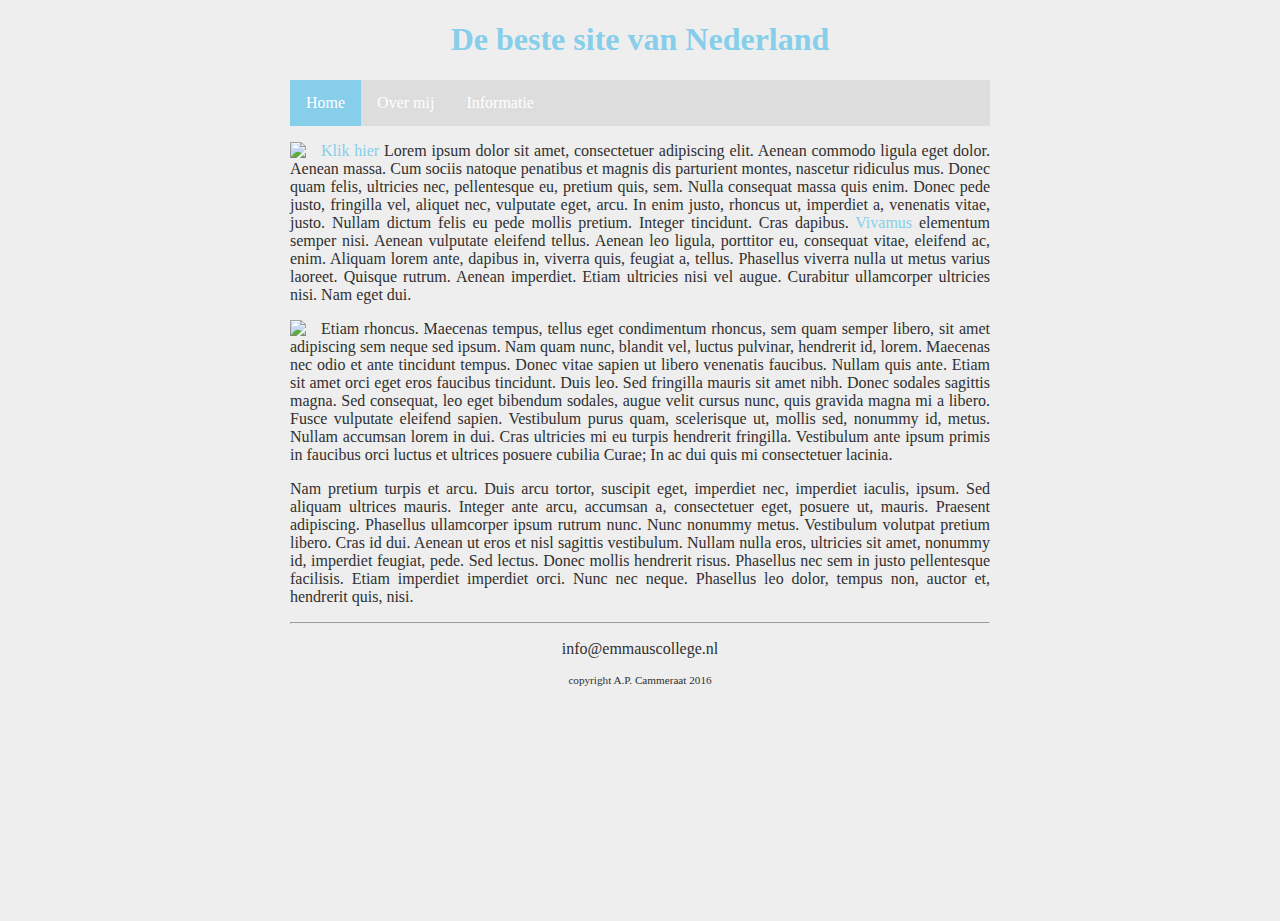
==== index.html @ e3dcee0f "mapstructuur veranderd" ====
<!DOCTYPE html>

<html>

    <head>
        <link rel="stylesheet" href="style.css">
        <title>Dit is een eenvoudige website</title>
    </head>
    
    <body>
        <main>
            <header>
                <h1 id="hoofdtitel" class="belangrijk">De beste site van Nederland</h1>
            </header>
            
            <nav>
                <ul>
                    <li><a class="active" href="index.html">Home</a></li>
                    <li><a href="overmij.html">Over mij</a></li>
                    <li><a href="info.html">Informatie</a></li>
                </ul>
            </nav>
            
            <article>
                <p><img class="zweefLinks" src="afbeeldingen/loremipsum.jpg">
                <a href="http://nu.nl">Klik hier</a> Lorem ipsum dolor sit amet, consectetuer adipiscing elit. Aenean commodo ligula eget dolor. Aenean massa. Cum sociis natoque penatibus et magnis dis parturient montes, nascetur ridiculus mus. Donec quam felis, ultricies nec, pellentesque eu, pretium quis, sem. Nulla consequat massa quis enim. Donec pede justo, fringilla vel, aliquet nec, vulputate eget, arcu. In enim justo, rhoncus ut, imperdiet a, venenatis vitae, justo. Nullam dictum felis eu pede mollis pretium. Integer tincidunt. Cras dapibus. <a href="http://www.encyclo.nl/begrip/dum%20vivimus%20vivamus">Vivamus</a> elementum semper nisi. Aenean vulputate eleifend tellus. Aenean leo ligula, porttitor eu, consequat vitae, eleifend ac, enim. Aliquam lorem ante, dapibus in, viverra quis, feugiat a, tellus. Phasellus viverra nulla ut metus varius laoreet. Quisque rutrum. Aenean imperdiet. Etiam ultricies nisi vel augue. Curabitur ullamcorper ultricies nisi. Nam eget dui.</p>
                <p><img class="zweefLinks" src="afbeeldingen/loremipsum.jpg">Etiam rhoncus. Maecenas tempus, tellus eget condimentum rhoncus, sem quam semper libero, sit amet adipiscing sem neque sed ipsum. Nam quam nunc, blandit vel, luctus pulvinar, hendrerit id, lorem. Maecenas nec odio et ante tincidunt tempus. Donec vitae sapien ut libero venenatis faucibus. Nullam quis ante. Etiam sit amet orci eget eros faucibus tincidunt. Duis leo. Sed fringilla mauris sit amet nibh. Donec sodales sagittis magna. Sed consequat, leo eget bibendum sodales, augue velit cursus nunc, quis gravida magna mi a libero. Fusce vulputate eleifend sapien. Vestibulum purus quam, scelerisque ut, mollis sed, nonummy id, metus. Nullam accumsan lorem in dui. Cras ultricies mi eu turpis hendrerit fringilla. Vestibulum ante ipsum primis in faucibus orci luctus et ultrices posuere cubilia Curae; In ac dui quis mi consectetuer lacinia.</p>
                <p>Nam pretium turpis et arcu. Duis arcu tortor, suscipit eget, imperdiet nec, imperdiet iaculis, ipsum. Sed aliquam ultrices mauris. Integer ante arcu, accumsan a, consectetuer eget, posuere ut, mauris. Praesent adipiscing. Phasellus ullamcorper ipsum rutrum nunc. Nunc nonummy metus. Vestibulum volutpat pretium libero. Cras id dui. Aenean ut eros et nisl sagittis vestibulum. Nullam nulla eros, ultricies sit amet, nonummy id, imperdiet feugiat, pede. Sed lectus. Donec mollis hendrerit risus. Phasellus nec sem in justo pellentesque facilisis. Etiam imperdiet imperdiet orci. Nunc nec neque. Phasellus leo dolor, tempus non, auctor et, hendrerit quis, nisi.</p>
            </article>
        
            <footer>
                <hr/>
                <p>info@emmauscollege.nl</p>
                <p class="smalltext">copyright A.P. Cammeraat 2016</p>
            </footer>
        
        </main>
    
    </body>

</html>
---- style.css ----
/* Basislayout */

html, body {
    height: 100%;
    padding: 0;
    background-color: #EEEEEE;  
    
    color: #303030;
    font: Verdana, Arial, Sans-Serif;
}


main {
    margin: 0 auto;
    width: 700px;
    position: relative;
}


article {
    text-align: justify;
}


header {
    color: skyblue;
    text-align: center;
}


footer {
    text-align: center;
    padding-bottom: 10px;
}


/* specifieke stijlen */

img.zweefLinks {
    float: left;
    margin-right: 15px;
}

.smalltext {
    font-size: 0.7em;
}

a {
    color: skyblue;
    text-decoration: none;
}

a:hover {
    text-decoration: underline;
}


/* navigatiebalk */
nav ul {
    list-style-type: none;
    margin: auto;
    padding: 0;
    background-color: #dddddd;
    overflow: hidden;
}

nav ul li {
    float: left;
}

nav li a {
    display: block;
    color: white;
    text-align: center;
    padding: 14px 16px;
    text-decoration: none;
}

nav li a:hover {
    background-color: #aaaaaa;
}

nav li a.active {
    background-color: skyblue;
}
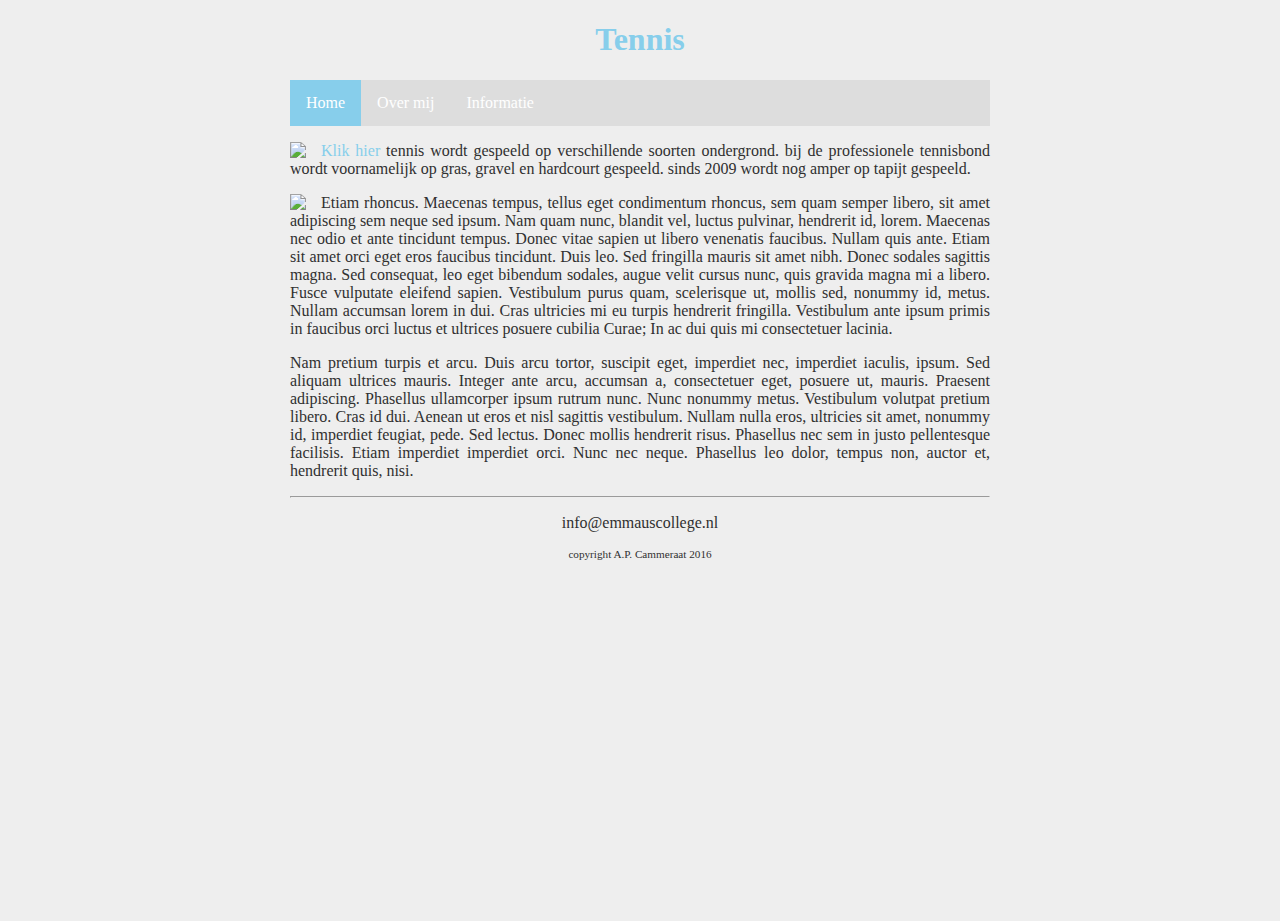
==== commit 3f5c1f08: "einde 20 nov" ====
--- a/index.html
+++ b/index.html
@@ -4,13 +4,13 @@
 
     <head>
         <link rel="stylesheet" href="style.css">
-        <title>Dit is een eenvoudige website</title>
+        <title> TENNIS</title>
     </head>
     
     <body>
         <main>
             <header>
-                <h1 id="hoofdtitel" class="belangrijk">De beste site van Nederland</h1>
+                <h1 id="hoofdtitel" class="belangrijk">Tennis</h1>
             </header>
             
             <nav>
@@ -22,8 +22,9 @@
             </nav>
             
             <article>
+                
                 <p><img class="zweefLinks" src="afbeeldingen/loremipsum.jpg">
-                <a href="http://nu.nl">Klik hier</a> Lorem ipsum dolor sit amet, consectetuer adipiscing elit. Aenean commodo ligula eget dolor. Aenean massa. Cum sociis natoque penatibus et magnis dis parturient montes, nascetur ridiculus mus. Donec quam felis, ultricies nec, pellentesque eu, pretium quis, sem. Nulla consequat massa quis enim. Donec pede justo, fringilla vel, aliquet nec, vulputate eget, arcu. In enim justo, rhoncus ut, imperdiet a, venenatis vitae, justo. Nullam dictum felis eu pede mollis pretium. Integer tincidunt. Cras dapibus. <a href="http://www.encyclo.nl/begrip/dum%20vivimus%20vivamus">Vivamus</a> elementum semper nisi. Aenean vulputate eleifend tellus. Aenean leo ligula, porttitor eu, consequat vitae, eleifend ac, enim. Aliquam lorem ante, dapibus in, viverra quis, feugiat a, tellus. Phasellus viverra nulla ut metus varius laoreet. Quisque rutrum. Aenean imperdiet. Etiam ultricies nisi vel augue. Curabitur ullamcorper ultricies nisi. Nam eget dui.</p>
+                <a href="http://nu.nl">Klik hier</a> tennis wordt gespeeld op verschillende soorten ondergrond. bij de professionele tennisbond wordt voornamelijk op gras, gravel en hardcourt gespeeld. sinds 2009 wordt nog amper op tapijt gespeeld.  </p>
                 <p><img class="zweefLinks" src="afbeeldingen/loremipsum.jpg">Etiam rhoncus. Maecenas tempus, tellus eget condimentum rhoncus, sem quam semper libero, sit amet adipiscing sem neque sed ipsum. Nam quam nunc, blandit vel, luctus pulvinar, hendrerit id, lorem. Maecenas nec odio et ante tincidunt tempus. Donec vitae sapien ut libero venenatis faucibus. Nullam quis ante. Etiam sit amet orci eget eros faucibus tincidunt. Duis leo. Sed fringilla mauris sit amet nibh. Donec sodales sagittis magna. Sed consequat, leo eget bibendum sodales, augue velit cursus nunc, quis gravida magna mi a libero. Fusce vulputate eleifend sapien. Vestibulum purus quam, scelerisque ut, mollis sed, nonummy id, metus. Nullam accumsan lorem in dui. Cras ultricies mi eu turpis hendrerit fringilla. Vestibulum ante ipsum primis in faucibus orci luctus et ultrices posuere cubilia Curae; In ac dui quis mi consectetuer lacinia.</p>
                 <p>Nam pretium turpis et arcu. Duis arcu tortor, suscipit eget, imperdiet nec, imperdiet iaculis, ipsum. Sed aliquam ultrices mauris. Integer ante arcu, accumsan a, consectetuer eget, posuere ut, mauris. Praesent adipiscing. Phasellus ullamcorper ipsum rutrum nunc. Nunc nonummy metus. Vestibulum volutpat pretium libero. Cras id dui. Aenean ut eros et nisl sagittis vestibulum. Nullam nulla eros, ultricies sit amet, nonummy id, imperdiet feugiat, pede. Sed lectus. Donec mollis hendrerit risus. Phasellus nec sem in justo pellentesque facilisis. Etiam imperdiet imperdiet orci. Nunc nec neque. Phasellus leo dolor, tempus non, auctor et, hendrerit quis, nisi.</p>
             </article>
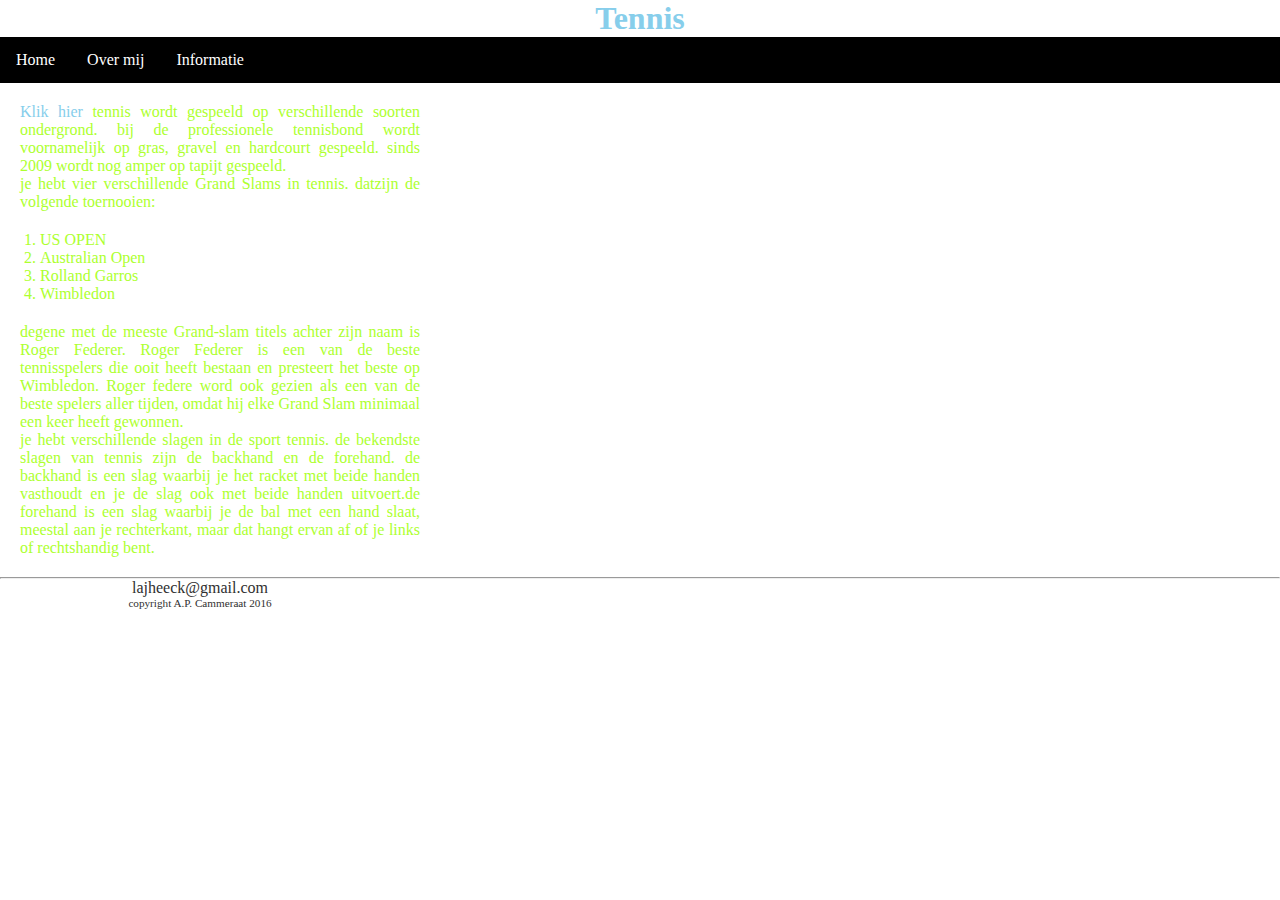
==== commit ceb58e95: "eerste commit" ====
--- a/index.html
+++ b/index.html
@@ -1,42 +1,66 @@
-<!DOCTYPE html>
+    <!DOCTYPE html>
 
 <html>
 
-    <head>
-        <link rel="stylesheet" href="style.css">
-        <title> TENNIS</title>
-    </head>
-    
-    <body>
-        <main>
-            <header>
-                <h1 id="hoofdtitel" class="belangrijk">Tennis</h1>
-            </header>
-            
-            <nav>
-                <ul>
-                    <li><a class="active" href="index.html">Home</a></li>
-                    <li><a href="overmij.html">Over mij</a></li>
-                    <li><a href="info.html">Informatie</a></li>
-                </ul>
-            </nav>
-            
-            <article>
-                
-                <p><img class="zweefLinks" src="afbeeldingen/loremipsum.jpg">
-                <a href="http://nu.nl">Klik hier</a> tennis wordt gespeeld op verschillende soorten ondergrond. bij de professionele tennisbond wordt voornamelijk op gras, gravel en hardcourt gespeeld. sinds 2009 wordt nog amper op tapijt gespeeld.  </p>
-                <p><img class="zweefLinks" src="afbeeldingen/loremipsum.jpg">Etiam rhoncus. Maecenas tempus, tellus eget condimentum rhoncus, sem quam semper libero, sit amet adipiscing sem neque sed ipsum. Nam quam nunc, blandit vel, luctus pulvinar, hendrerit id, lorem. Maecenas nec odio et ante tincidunt tempus. Donec vitae sapien ut libero venenatis faucibus. Nullam quis ante. Etiam sit amet orci eget eros faucibus tincidunt. Duis leo. Sed fringilla mauris sit amet nibh. Donec sodales sagittis magna. Sed consequat, leo eget bibendum sodales, augue velit cursus nunc, quis gravida magna mi a libero. Fusce vulputate eleifend sapien. Vestibulum purus quam, scelerisque ut, mollis sed, nonummy id, metus. Nullam accumsan lorem in dui. Cras ultricies mi eu turpis hendrerit fringilla. Vestibulum ante ipsum primis in faucibus orci luctus et ultrices posuere cubilia Curae; In ac dui quis mi consectetuer lacinia.</p>
-                <p>Nam pretium turpis et arcu. Duis arcu tortor, suscipit eget, imperdiet nec, imperdiet iaculis, ipsum. Sed aliquam ultrices mauris. Integer ante arcu, accumsan a, consectetuer eget, posuere ut, mauris. Praesent adipiscing. Phasellus ullamcorper ipsum rutrum nunc. Nunc nonummy metus. Vestibulum volutpat pretium libero. Cras id dui. Aenean ut eros et nisl sagittis vestibulum. Nullam nulla eros, ultricies sit amet, nonummy id, imperdiet feugiat, pede. Sed lectus. Donec mollis hendrerit risus. Phasellus nec sem in justo pellentesque facilisis. Etiam imperdiet imperdiet orci. Nunc nec neque. Phasellus leo dolor, tempus non, auctor et, hendrerit quis, nisi.</p>
-            </article>
-        
-            <footer>
-                <hr/>
-                <p>info@emmauscollege.nl</p>
-                <p class="smalltext">copyright A.P. Cammeraat 2016</p>
-            </footer>
-        
-        </main>
-    
-    </body>
+<div class="bg-image">
 
+<head>
+	<link rel="stylesheet" href="style.css">
+	<title> TENNIS</title>
+</head>
+
+<body>
+	<main>
+		<header>
+			<h1 id="hoofdtitel" class="belangrijk">Tennis</h1>
+		</header>
+
+		<nav>
+			<ul>
+				<li><a class="active" href="index.html">Home</a></li>
+				<li><a href="overmij.html">Over mij</a></li>
+				<li><a href="info.html">Informatie</a></li>
+			</ul>
+		</nav>
+
+		<article>
+
+			<p>
+				<a href="http://nu.nl">Klik hier</a> tennis wordt gespeeld op verschillende soorten ondergrond. bij de
+				professionele tennisbond wordt voornamelijk op gras, gravel en hardcourt gespeeld. sinds 2009 wordt nog
+				amper op tapijt gespeeld. </p>
+			<p> je hebt vier verschillende Grand Slams in tennis. datzijn de volgende toernooien:
+					<ol>
+					   <li> US OPEN </li>
+					   <li> Australian Open </li>
+					   <li> Rolland Garros </li>
+					   <li> Wimbledon </li>
+					</ol>
+			        <p>	
+                        degene met de meeste Grand-slam titels achter zijn naam is Roger Federer. Roger Federer is een van
+				        de beste tennisspelers die ooit heeft bestaan en presteert het beste op Wimbledon. Roger federe word
+				        ook gezien als een van de beste spelers aller tijden, omdat hij elke Grand Slam minimaal een keer
+				        heeft gewonnen.
+                    </p>
+					<div class="gerard"> 
+                        <p>je hebt verschillende slagen in de sport tennis. de bekendste slagen van tennis zijn de backhand
+						en de forehand. de backhand is een slag waarbij je het racket met beide handen vasthoudt en je
+						de slag ook met beide handen uitvoert.de forehand is een slag waarbij je de bal met een hand
+						slaat, meestal aan je rechterkant, maar dat hangt ervan af of je links of rechtshandig bent.
+					    </p>
+                    </div>
+                    
+		</article>
+
+		<footer>
+			<hr />
+			<p>lajheeck@gmail.com</p>
+			<p class="smalltext">copyright A.P. Cammeraat 2016</p>
+		</footer>
+
+	</main>
+
+</body>
+
+</div>
 </html>--- a/style.css
+++ b/style.css
@@ -1,44 +1,72 @@
 /* Basislayout */
+
+* {
+    margin: 0;
+    padding: 0;
+    box-sizing:border-box;
+}
+
+.bg-image {
+  background-image: url("tennis 8.jpg");
+
+  height: 100%; 
+  width: 100%;
+
+  background-position: center;
+  background-repeat: no-repeat;
+  background-size: cover;
+}
 
 html, body {
     height: 100%;
     padding: 0;
-    background-color: #EEEEEE;  
-    
     color: #303030;
     font: Verdana, Arial, Sans-Serif;
+    
+    
 }
 
 
 main {
     margin: 0 auto;
-    width: 700px;
+    width: auto;
+    height: 900px;
     position: relative;
 }
 
 
 article {
     text-align: justify;
+    color: greenyellow;
+    margin: 20px;
+    
 }
 
 
 header {
     color: skyblue;
     text-align: center;
+    
 }
 
 
 footer {
     text-align: center;
     padding-bottom: 10px;
+    background-color:
 }
 
+head { align-content: center
+
+}
 
 /* specifieke stijlen */
 
 img.zweefLinks {
     float: left;
-    margin-right: 15px;
+    margin: 5px;
+    width: 150px;
+    height: 190px;
 }
 
 .smalltext {
@@ -60,7 +88,7 @@
     list-style-type: none;
     margin: auto;
     padding: 0;
-    background-color: #dddddd;
+    background-color: black;
     overflow: hidden;
 }
 
@@ -74,6 +102,7 @@
     text-align: center;
     padding: 14px 16px;
     text-decoration: none;
+    
 }
 
 nav li a:hover {
@@ -81,9 +110,21 @@
 }
 
 nav li a.active {
-    background-color: skyblue;
+    background-color: black;
+}
+
+article ol {
+
+    margin: 20px;
+}
+
+p {
+    width: 400px;
+}
+
+article {
+    margin-left: 20px;
 }
 
 
 
-
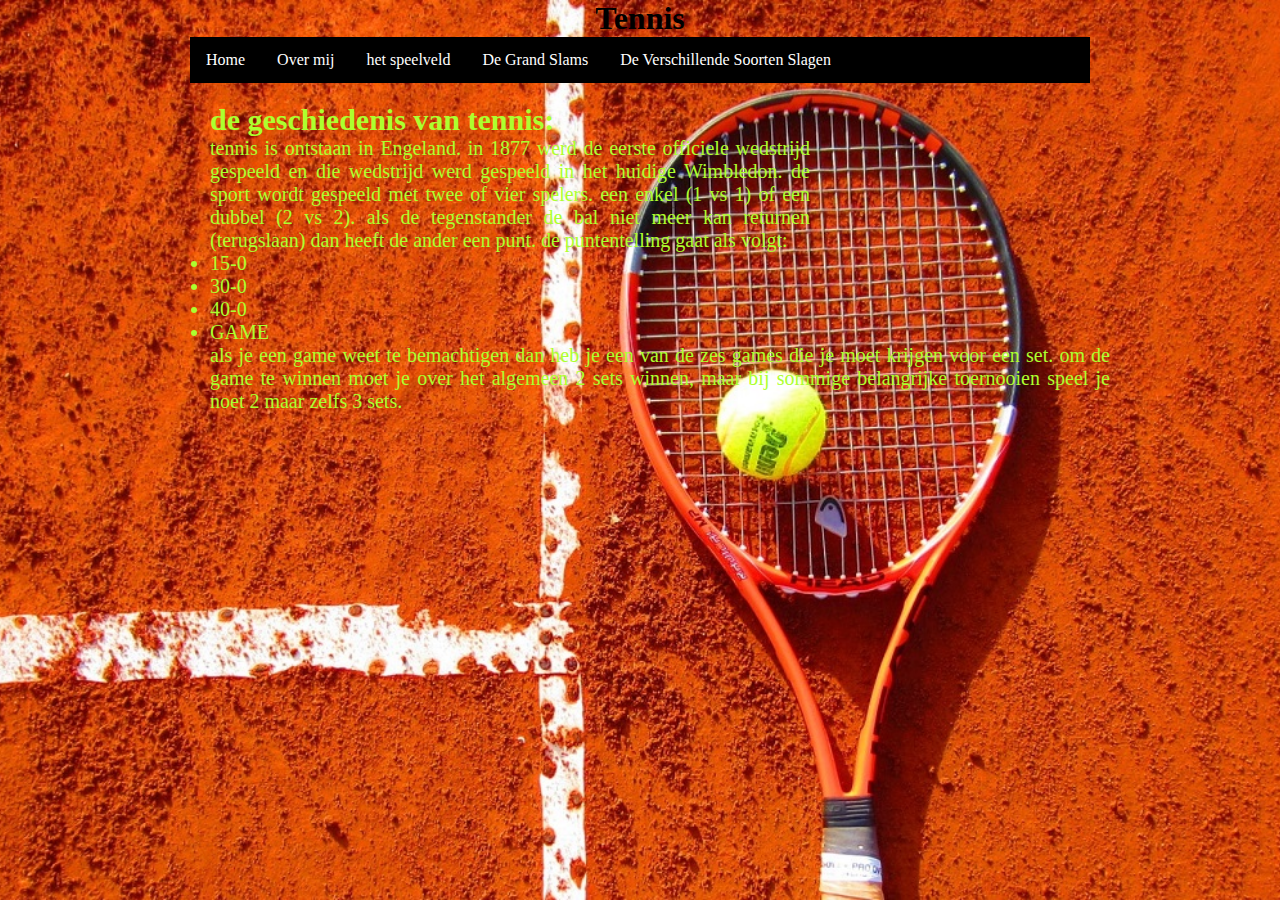
==== commit d5441360: "website bijna af" ====
--- a/index.html
+++ b/index.html
@@ -19,43 +19,27 @@
 			<ul>
 				<li><a class="active" href="index.html">Home</a></li>
 				<li><a href="overmij.html">Over mij</a></li>
-				<li><a href="info.html">Informatie</a></li>
+				<li><a href="info.html"> het speelveld</a></li>
+                <li><a href="grandslams.html">De Grand Slams</a></li>
+                <li><a href="slagen.html">De Verschillende Soorten Slagen</a></li>
 			</ul>
 		</nav>
 
 		<article>
 
-			<p>
-				<a href="http://nu.nl">Klik hier</a> tennis wordt gespeeld op verschillende soorten ondergrond. bij de
-				professionele tennisbond wordt voornamelijk op gras, gravel en hardcourt gespeeld. sinds 2009 wordt nog
-				amper op tapijt gespeeld. </p>
-			<p> je hebt vier verschillende Grand Slams in tennis. datzijn de volgende toernooien:
-					<ol>
-					   <li> US OPEN </li>
-					   <li> Australian Open </li>
-					   <li> Rolland Garros </li>
-					   <li> Wimbledon </li>
-					</ol>
-			        <p>	
-                        degene met de meeste Grand-slam titels achter zijn naam is Roger Federer. Roger Federer is een van
-				        de beste tennisspelers die ooit heeft bestaan en presteert het beste op Wimbledon. Roger federe word
-				        ook gezien als een van de beste spelers aller tijden, omdat hij elke Grand Slam minimaal een keer
-				        heeft gewonnen.
-                    </p>
-					<div class="gerard"> 
-                        <p>je hebt verschillende slagen in de sport tennis. de bekendste slagen van tennis zijn de backhand
-						en de forehand. de backhand is een slag waarbij je het racket met beide handen vasthoudt en je
-						de slag ook met beide handen uitvoert.de forehand is een slag waarbij je de bal met een hand
-						slaat, meestal aan je rechterkant, maar dat hangt ervan af of je links of rechtshandig bent.
-					    </p>
-                    </div>
-                    
+			    <p>
+				 </p>
+            <h2> de geschiedenis van tennis: </h2>
+                <p> tennis is ontstaan in Engeland. in 1877 werd de eerste officiele wedstrijd gespeeld en die wedstrijd werd gespeeld in het huidige Wimbledon. de sport wordt gespeeld met twee of vier spelers. een enkel (1 vs 1) of een dubbel (2 vs 2). als de tegenstander de bal niet meer kan returnen (terugslaan) dan heeft de ander een punt. de puntentelling gaat als volgt:
+                    <li> 15-0 </li>
+                    <li> 30-0 </li>
+                    <li> 40-0 </li>
+                    <li> GAME </li>
+                    als je een game weet te bemachtigen dan heb je een van de zes games die je moet krijgen voor een set. om de game te winnen moet je over het algemeen 2 sets winnen, maar bij sommige belangrijke toernooien speel je noet 2 maar zelfs 3 sets.
+
 		</article>
 
 		<footer>
-			<hr />
-			<p>lajheeck@gmail.com</p>
-			<p class="smalltext">copyright A.P. Cammeraat 2016</p>
 		</footer>
 
 	</main>
--- a/style.css
+++ b/style.css
@@ -32,6 +32,7 @@
     width: auto;
     height: 900px;
     position: relative;
+    width: 900px;
 }
 
 
@@ -39,12 +40,13 @@
     text-align: justify;
     color: greenyellow;
     margin: 20px;
+    width: 900px;
     
 }
 
 
 header {
-    color: skyblue;
+    color: black;
     text-align: center;
     
 }
@@ -57,7 +59,7 @@
 }
 
 head { align-content: center
-
+    
 }
 
 /* specifieke stijlen */
@@ -111,20 +113,55 @@
 
 nav li a.active {
     background-color: black;
+    height: 20px;
 }
 
 article ol {
-
     margin: 20px;
 }
 
 p {
-    width: 400px;
+    width: 600px;
 }
 
 article {
-    margin-left: 20px;
+    margin-left: 20px; 
+    height: 300px;
+    font-size: 20px;   
 }
 
+a.post-malone {
+    font-size: 50px;
+    text-decoration: none;
+    color: white;
 
+}
 
+a.post-malone:hover {
+    opacity: 0.6;
+}
+
+.background {
+  background-image: url("tennis 8.jpg");
+
+  height: 100%; 
+  width: 100%;
+
+  background-position: center;
+  background-repeat: no-repeat;
+  background-size: cover;
+}
+
+#nice {
+  background-image: url("tennis 8.jpg");
+  height: 100%; 
+  width: 100%;
+
+  background-position: center;
+  background-repeat: no-repeat;
+  background-size: cover;
+   }
+
+.gerard {
+    margin-top: 50px;
+}
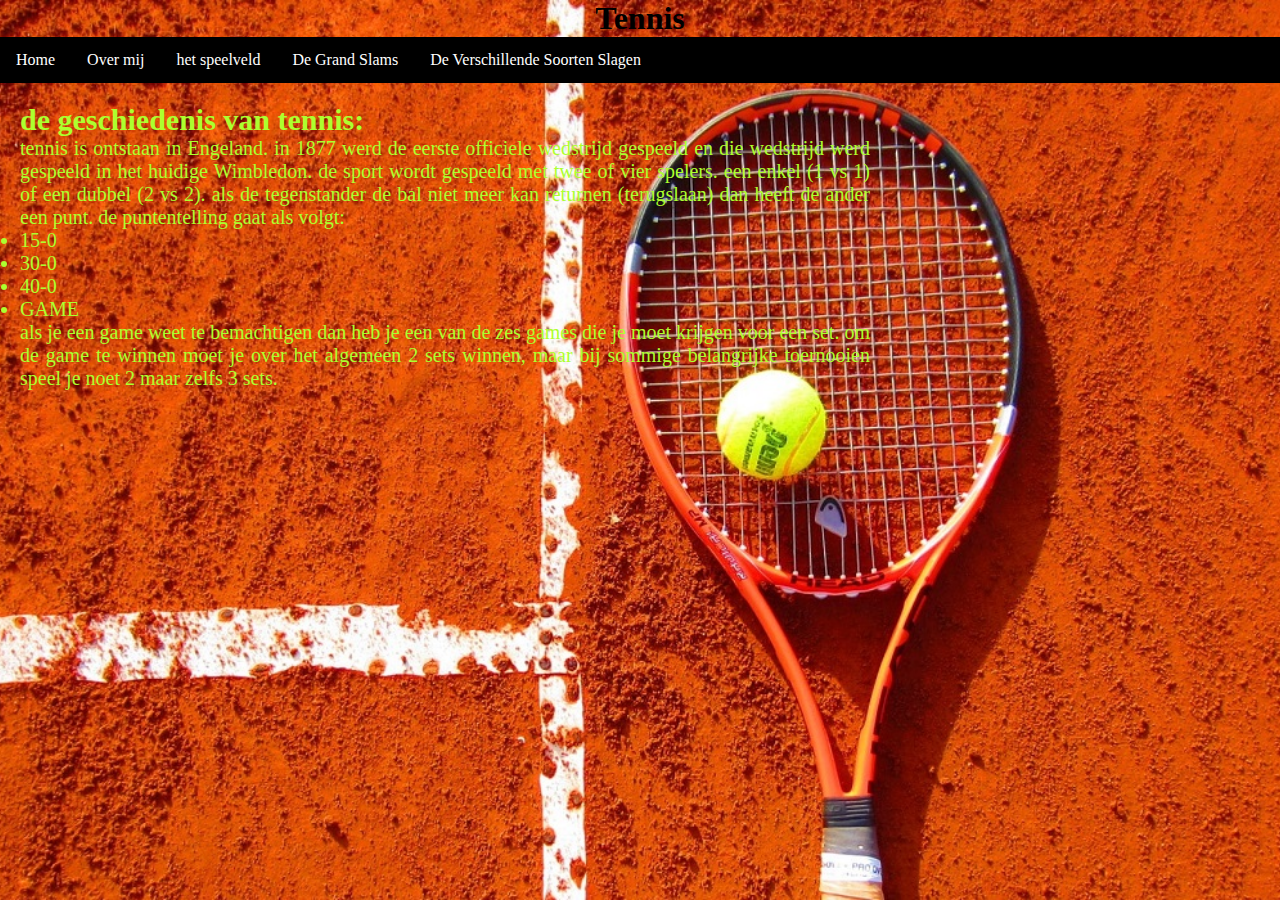
==== commit 48d603f9: "paar andere commits" ====
--- a/index.html
+++ b/index.html
@@ -26,17 +26,16 @@
 		</nav>
 
 		<article>
-
-			    <p>
-				 </p>
+				 
             <h2> de geschiedenis van tennis: </h2>
-                <p> tennis is ontstaan in Engeland. in 1877 werd de eerste officiele wedstrijd gespeeld en die wedstrijd werd gespeeld in het huidige Wimbledon. de sport wordt gespeeld met twee of vier spelers. een enkel (1 vs 1) of een dubbel (2 vs 2). als de tegenstander de bal niet meer kan returnen (terugslaan) dan heeft de ander een punt. de puntentelling gaat als volgt:
+                <p> tennis is ontstaan in Engeland. in 1877 werd de eerste officiele wedstrijd gespeeld en die wedstrijd werd gespeeld in het huidige Wimbledon. de sport wordt gespeeld met twee of vier spelers. een enkel (1 vs 1) of een dubbel (2 vs 2). als de tegenstander de bal niet meer kan returnen (terugslaan) dan heeft de ander een punt. de puntentelling gaat als volgt: </p>
                     <li> 15-0 </li>
                     <li> 30-0 </li>
                     <li> 40-0 </li>
                     <li> GAME </li>
-                    als je een game weet te bemachtigen dan heb je een van de zes games die je moet krijgen voor een set. om de game te winnen moet je over het algemeen 2 sets winnen, maar bij sommige belangrijke toernooien speel je noet 2 maar zelfs 3 sets.
-
+                <p>als je een game weet te bemachtigen dan heb je een van de zes games die
+                   je moet krijgen voor een set. om de game te winnen moet je over het algemeen 2 sets winnen, maar bij sommige belangrijke toernooien speel je noet 2 maar zelfs 3 sets.
+                </p>
 		</article>
 
 		<footer>
--- a/style.css
+++ b/style.css
@@ -29,10 +29,9 @@
 
 main {
     margin: 0 auto;
-    width: auto;
     height: 900px;
     position: relative;
-    width: 900px;
+    width: auto;
 }
 
 
@@ -41,7 +40,7 @@
     color: greenyellow;
     margin: 20px;
     width: 900px;
-    
+    float:left;
 }
 
 
@@ -121,7 +120,7 @@
 }
 
 p {
-    width: 600px;
+    width: 850px;
 }
 
 article {
